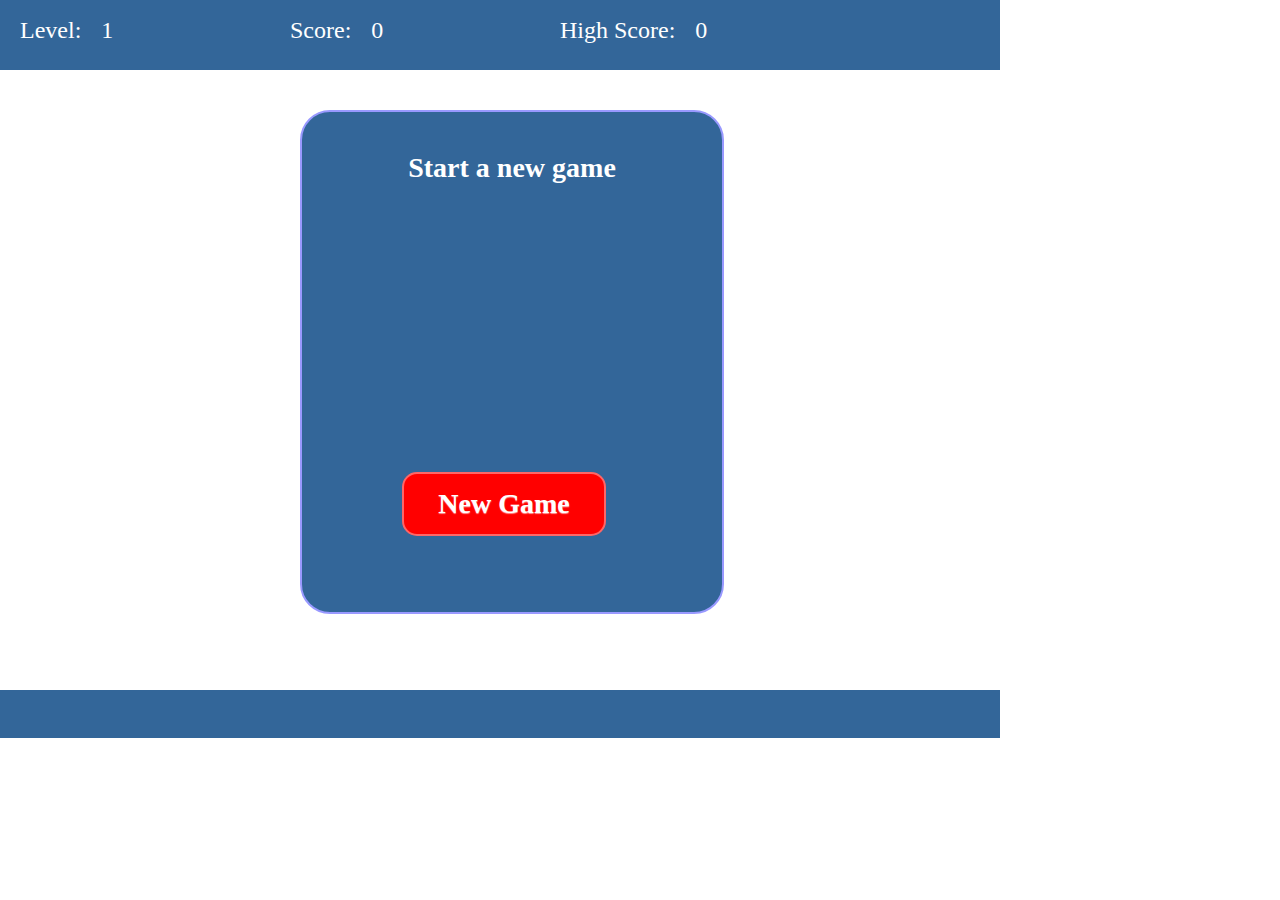
==== BShooter/index.html @ 303a0249 "BubbleShooter" ====
<!DOCTYPE HTML>
<html lang="en-US">
	<head>
		<meta charset="utf8">
		<title>Bubble Shooter</title>
		
		<link href="styles/main.css" rel="stylesheet">
		<link href="styles/game.css" rel="stylesheet">
				
		<script src="scripts/modernizr.js"></script>
		<script src="scripts/modernizr-custom.js"></script>
		<script src="https://ajax.googleapis.com/ajax/libs/jquery/1.12.4/jquery.min.js"></script>
		<script>
			if(!window.jQuery) {
				document.write('<script src="scripts/jquery-3.0.0.min.js"><\/script>')
			};
			if(Modernizr.canvas) {
				document.write('<script src="scripts/renderer.js"><\/script>');
				document.write('<script src="scripts/sprite.js"><\/script>');
			};
		</script>
		<script src="scripts/jquery.kaboom.js"></script>
		<script src="scripts/ui.js"></script>
		<script src="scripts/bubble.js"></script>
		<script src="scripts/board.js"></script>
		<script src="scripts/collisionDetctor.js"></script>
		<script src="scripts/game.js"></script>
		<script src="scripts/sounds.js"></script>
		
	</head>
	<body>
		<div id="page">
			<div id="top_bar">
				<div id="top_level_box" class="top_bar_box">
					<div id="top_level_label">Level: </div>
					<div id="level">1</div>
				</div>
				<div id="top_score_box" class="top_bar_box">
					<div id="top_score_label">Score: </div>
					<div id="score">0</div>
				</div>
				<div id="top_high_score_box" class="top_bar_box">
					<div id="top_score_label">High Score: </div>
					<div id="high_score">0</div>
				</div>
			</div>
			<div id="game">
				<div id="board"></div>
				<div id="bubbles_remaining"></div>
			</div>
			<div id="footer_bar"></div>
			
			<!-- dialogs -->
			<div id="start_game" class="dialog">
				<div id="start_game_message">
					<h2>Start a new game</h2>
				</div>
				<div class="btn_start_game button">
					New Game
				</div>
			</div>
			<div id="end_game" class="dialog">
				<div id="end_game_message">
					<h2 class="level_failed">Game Over</h2>
					<div id="level_failed" class="level_failed">Level failed!</div>
					<div id="level_complete" class="level_complete">Level Complete!</div>
					<div id="final_score">
						<span>Final Score: </span>
						<span id="final_score_value"></span>
					</div>
					<div id="new_high_score">New High Score!</div>
				</div>
				<div class="btn_start_game button">
					<span class ="level_complete">Next Level</span>
					<span class="level_failed">New Game</span>
				</div>
			</div>
		</div>
	</body>
</html>
---- BShooter/styles/main.css ----
body {
	margin: 0;
}

#page {
	position: absolute;
	left: 0;
	top: 0;
	width: 1000px;
	height: 738px;
}

#top_bar {
	position: absolute;
	left: 0;
	top: 0;
	width: 1000px;
	height: 70px;
	background-color: #369;
	color: #fff;
}

.top_bar_box {
	font-size: 24px;
	line-height: 60px;
	float: left;
	margin-left: 20px;
	width: 250px;
}

.top_bar_box div {
	float: left;
	margin-right: 20px;
}

#game {
	position: absolute;
	left: 0px;
	top: 70px;
	width: 1000px;
	height: 620px;
	background-color: #fff;
	clip: auto;
	overflow: hidden;
}

#board {
	position: absolute;
	left: 120px;
	top: 0;
	width: 760px;
	height: 620px;
}

#footer_bar {
	position: absolute;
	left: 0;
	top: 690px;
	width: 1000px;
	height: 48px;
	background-color: #369;
}

/* start dialog */
.dialog {
	position: absolute;
	left: 300px;
	top: 110px;
	height: 460px;
	width: 320px;
	background-color: #369;
	border-radius: 30px;
	border: 2px solid #99f;
	padding: 20px 50px;
	color: #fff;
	text-align: center;
	display: none;
}

.dialog h2 {
	font-size: 28px;
	color: #fff;
	margin: 20px 0 20px;
}

.btn_start_game {
	position: absolute;
	left: 100px;
	top: 360px;
	height: 60px;
	width: 200px;
	background-color: #f00;
	cursor: pointer;
	border-radius: 15px;
	border: 2px solid #f66;
	font-size: 28px;
	line-height: 60px;
	font-weight: bold;
	text-shadow: 0px 1px 1px #f99;
}

.btn_start_game:hover {
	background-color: #f33;
}

#start_game {
	display: block;
}

#bubbles_remaining {
	position: absolute;
	left: 479px;
	top: 520px;
	width: 50px;
	font-size: 26px;
	font-weight: bold;
	color: #000;
	text-align: center;
}
.button {
	transition: background-color .3s ease-in-out, transform .2s ease-in-out;
	-moz-transition: background-color .3s ease-in-out, -moz-transform .2s ease-in-out;
	-webkit-transition: background-color .3s ease-in-out, -webkit-transform .2s ease-in-out;
	-ms-transition: background-color .3s ease-in-out, -ms-transform .2s ease-in-out;
}

.button:hover {
	background-color: #900;
	
	transform: scale(1.1);
	-moz-transform: scale(1.1);
	-webkit-transform: scale(1.1);
	-ms-transform: scale(1.1);
}

.game_canvas {
	width: 1000px;
	height: 620px;
}

#final_score {
	margin: 26px 0px;
}

#end_game_message span {
	margin-right: 20px;
	font-size: 24px;
}

#level_complete, #level_failed, #new_high_score {
	font-size: 36px;
	color: #fff;
}
---- BShooter/styles/game.css ----
.bubble {
	position: absolute;
	width: 50px;
	height: 50px;
	background-image: url("../images/bubble_sprite_sheet.png");
}

.cur_bubble {
	left: 360px;
	top: 470px;
}

.bubble_0 {
	background-position: 0 0;
}

.bubble_1 {
	background-position: 0 -50px;
}

.bubble_2 {
	background-position: 0 -100px;
}

.bubble_3 {
	background-position: 0 -150px;
}
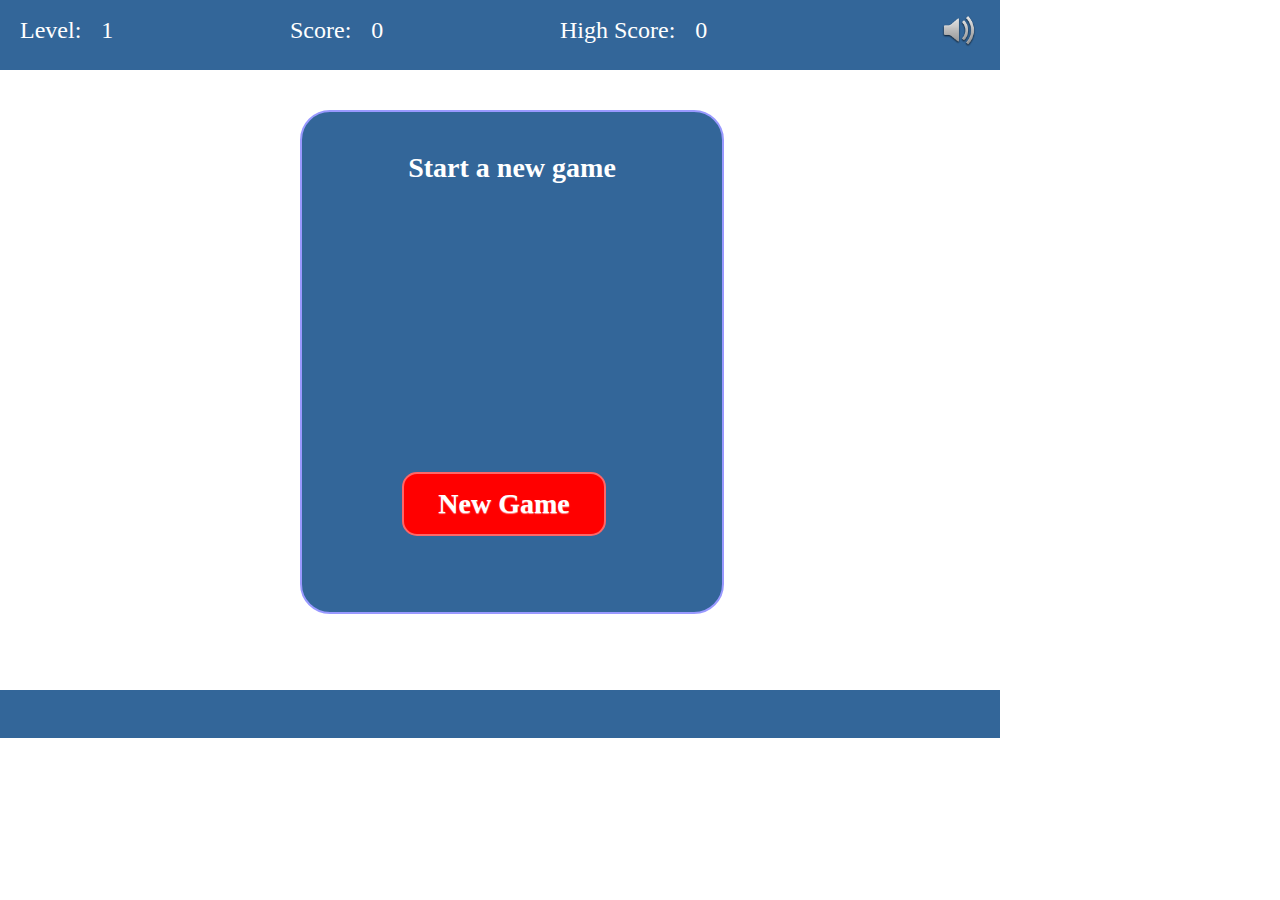
==== commit e2506931: "Bshooter Sound Options" ====
--- a/BShooter/index.html
+++ b/BShooter/index.html
@@ -43,6 +43,14 @@
 					<div id="top_score_label">High Score: </div>
 					<div id="high_score">0</div>
 				</div>
+				<div class="btn_sound">
+					<span id="btn_sound_on">
+						<img  src="images/sound.png" alt="sound on" width="40" height="40" border="0" />
+					</span>
+					<span id="btn_sound_off">
+						<img src="images/no_sound.png" alt="sound off" width="40" height="40" border="0" />
+					</span>
+				</div>
 			</div>
 			<div id="game">
 				<div id="board"></div>
--- a/BShooter/styles/main.css
+++ b/BShooter/styles/main.css
@@ -31,6 +31,13 @@
 .top_bar_box div {
 	float: left;
 	margin-right: 20px;
+}
+
+.btn_sound {
+	float: right;
+	margin-top: 10px;
+	margin-right: 20px;
+	line-height: 60px;
 }
 
 #game {
--- a/BShooter/styles/game.css
+++ b/BShooter/styles/game.css
@@ -8,6 +8,11 @@
 .cur_bubble {
 	left: 360px;
 	top: 470px;
+}
+
+.next_bubble {
+	left: 410px;
+	top: 480px;
 }
 
 .bubble_0 {
@@ -24,4 +29,4 @@
 
 .bubble_3 {
 	background-position: 0 -150px;
-}+}
